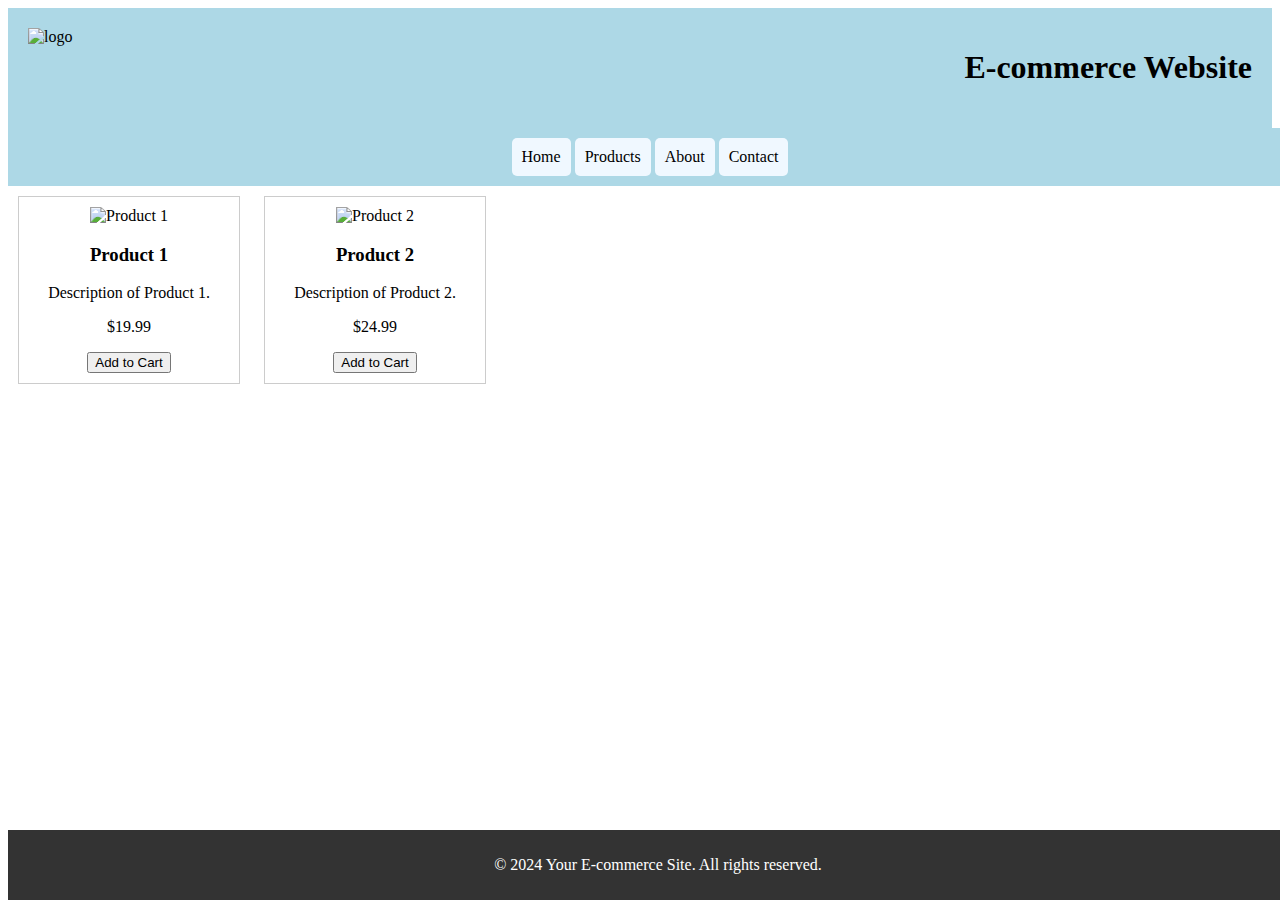
==== index.html @ 39948926 "basic html and css e-commerce website" ====
<!DOCTYPE html>
<html lang="en">

<head>
    <meta charset="UTF-8">
    <meta name="viewport" content="width=device-width, initial-scale=1.0">
    <title>E-commerce</title>
    <link rel="stylesheet" href="style.css">
</head>

<body>
    <!-- header section -->
    <header>
        <div class="header-section">
            <img src="https://w7.pngwing.com/pngs/713/936/png-transparent-online-shopping-shopping-cart-logo-e-commerce-market-blue-angle-company.png"
                alt="logo" width="80px">
            <h1>E-commerce Website</h1>
        </div>
    </header>

    <!-- nav bar -->
    <nav>
        <ul>
            <li>Home</li>
            <li>Products</li>
            <li>About</li>
            <li>Contact</li>
        </ul>
    </nav>

    <!-- content section -->
    <section>
        <div>
            <div class="product-card">
                <img class="product-image" src="product1.jpg" alt="Product 1">
                <h3>Product 1</h3>
                <p>Description of Product 1.</p>
                <p>$19.99</p>
                <button>Add to Cart</button>
            </div>

            <div class="product-card">
                <img class="product-image" src="product2.jpg" alt="Product 2">
                <h3>Product 2</h3>
                <p>Description of Product 2.</p>
                <p>$24.99</p>
                <button>Add to Cart</button>
            </div>
        </div>
    </section>

    <!-- footer -->
    <footer>
        <p>&copy; 2024 Your E-commerce Site. All rights reserved.</p>
    </footer>
</body>

</html>
---- style.css ----
/* header section */
.header-section {
    display: flex;
    justify-content: space-between;
    background-color: lightblue;
    padding: 20px;
}


/* navbar */
ul,
li {
    list-style-type: none;
    display: inline-block;
    padding: 10px;
    cursor: pointer;
    background-color: lightblue;
    margin: 0px;
}

ul {
    width: 100%;
}

li {
    background-color: aliceblue;
    border-radius: 5px;
}

nav {
    text-align: center;
}


/* content section */
.product-card {
    border: 1px solid #ccc;
    padding: 10px;
    margin: 10px;
    width: 200px;
    text-align: center;
    display: inline-block;
}

.product-image {
    max-width: 100%;
    height: auto;
}


/* footer */
footer {
    background-color: #333;
    color: #fff;
    text-align: center;
    padding: 10px;
    position: fixed;
    bottom: 0;
    width: 100%;
}
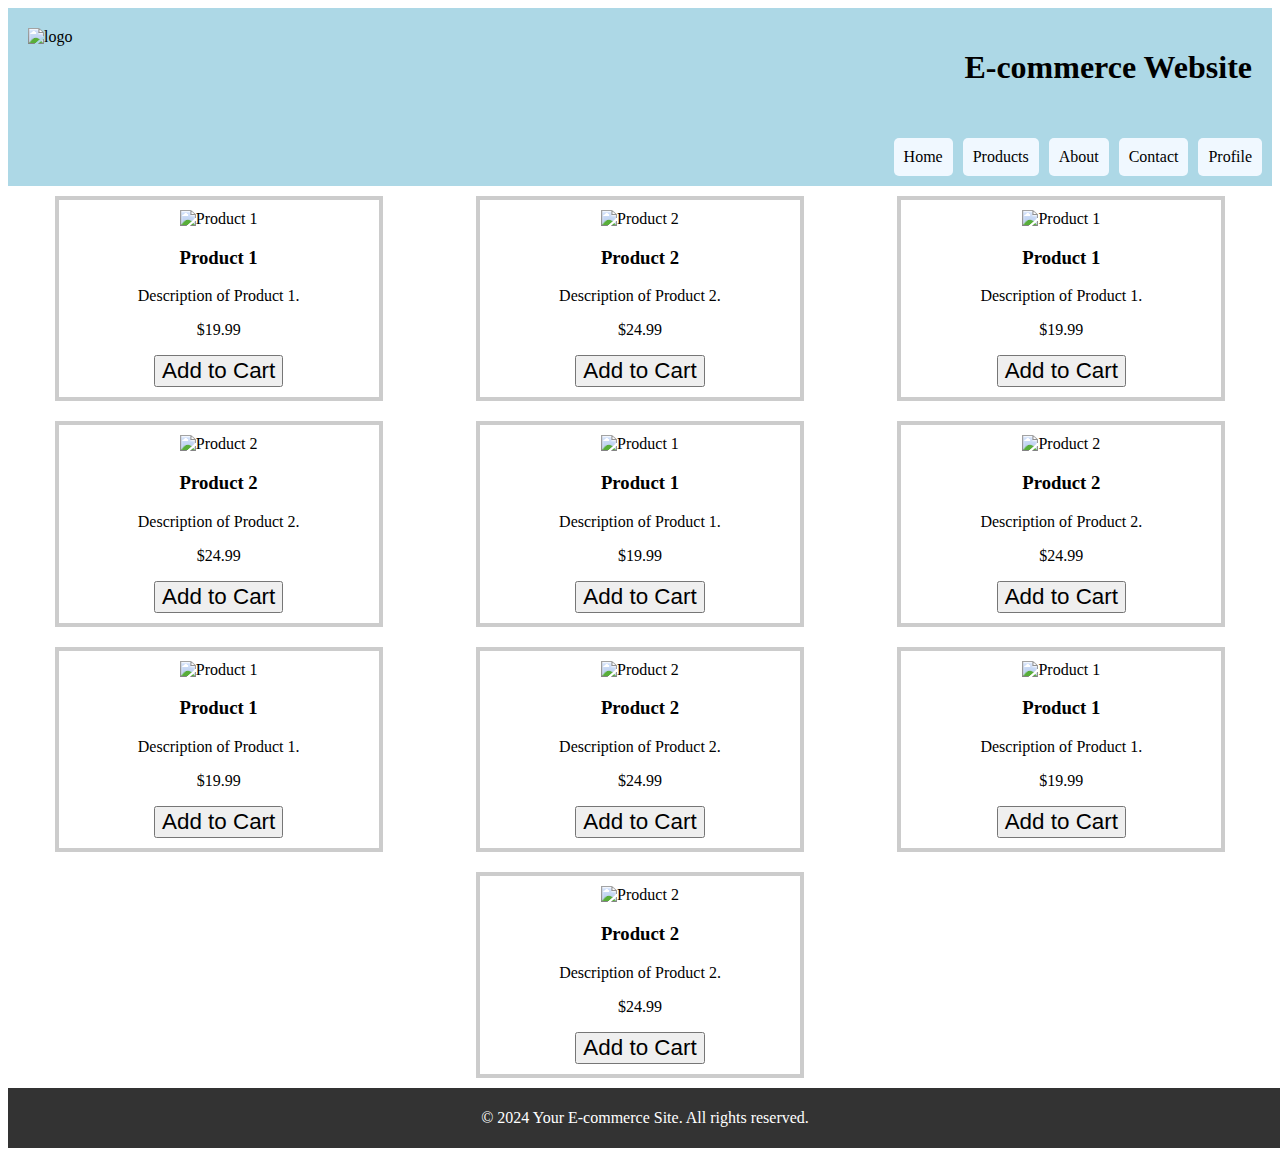
==== commit fdcf2d5c: "Assignment 1 done" ====
--- a/index.html
+++ b/index.html
@@ -5,7 +5,7 @@
     <meta charset="UTF-8">
     <meta name="viewport" content="width=device-width, initial-scale=1.0">
     <title>E-commerce</title>
-    <link rel="stylesheet" href="style.css">
+    <link rel="stylesheet" href="./css/style.css">
 </head>
 
 <body>
@@ -25,14 +25,17 @@
             <li>Products</li>
             <li>About</li>
             <li>Contact</li>
+            <li><a href="./profile.html">Profile</a></li>
         </ul>
     </nav>
 
     <!-- content section -->
     <section>
-        <div>
+        <div class="product-container">
             <div class="product-card">
-                <img class="product-image" src="product1.jpg" alt="Product 1">
+                <img class="product-image"
+                    src="https://th.bing.com/th/id/R.915fdb8ac5fd873c96c88c3e6a6cb291?rik=VIWz1JWapFxc8g&riu=http%3a%2f%2frlv.zcache.com%2fi_love_e_commerce_t_shirt-r866c8769d5824e33818215481d0d1c06_jgoo9_630.jpg%3fview_padding%3d%5b285%2c0%2c285%2c0%5d&ehk=ZCdNxZeX3uZb5FR4xb46uQcEW12ApYhPfqTZbvbd%2bq4%3d&risl=&pid=ImgRaw&r=0"
+                    alt="Product 1">
                 <h3>Product 1</h3>
                 <p>Description of Product 1.</p>
                 <p>$19.99</p>
@@ -40,7 +43,85 @@
             </div>
 
             <div class="product-card">
-                <img class="product-image" src="product2.jpg" alt="Product 2">
+                <img class="product-image"
+                    src="https://image.spreadshirtmedia.com/image-server/v1/mp/products/T1263A799MPA3539PT17X0Y16D1011454073FS4216/views/1,width=378,height=378,appearanceId=799,backgroundColor=F2F2F2,modelId=1982,crop=list,version=1572083949,modelImageVersion=1555576847/e-commerce-product-manage-mens-sport-t-shirt.jpg"
+                    alt="Product 2">
+                <h3>Product 2</h3>
+                <p>Description of Product 2.</p>
+                <p>$24.99</p>
+                <button>Add to Cart</button>
+            </div>
+            <div class="product-card">
+                <img class="product-image"
+                    src="https://th.bing.com/th/id/R.915fdb8ac5fd873c96c88c3e6a6cb291?rik=VIWz1JWapFxc8g&riu=http%3a%2f%2frlv.zcache.com%2fi_love_e_commerce_t_shirt-r866c8769d5824e33818215481d0d1c06_jgoo9_630.jpg%3fview_padding%3d%5b285%2c0%2c285%2c0%5d&ehk=ZCdNxZeX3uZb5FR4xb46uQcEW12ApYhPfqTZbvbd%2bq4%3d&risl=&pid=ImgRaw&r=0"
+                    alt="Product 1">
+                <h3>Product 1</h3>
+                <p>Description of Product 1.</p>
+                <p>$19.99</p>
+                <button>Add to Cart</button>
+            </div>
+
+            <div class="product-card">
+                <img class="product-image"
+                    src="https://image.spreadshirtmedia.com/image-server/v1/mp/products/T1263A799MPA3539PT17X0Y16D1011454073FS4216/views/1,width=378,height=378,appearanceId=799,backgroundColor=F2F2F2,modelId=1982,crop=list,version=1572083949,modelImageVersion=1555576847/e-commerce-product-manage-mens-sport-t-shirt.jpg"
+                    alt="Product 2">
+                <h3>Product 2</h3>
+                <p>Description of Product 2.</p>
+                <p>$24.99</p>
+                <button>Add to Cart</button>
+            </div>
+            <div class="product-card">
+                <img class="product-image"
+                    src="https://th.bing.com/th/id/R.915fdb8ac5fd873c96c88c3e6a6cb291?rik=VIWz1JWapFxc8g&riu=http%3a%2f%2frlv.zcache.com%2fi_love_e_commerce_t_shirt-r866c8769d5824e33818215481d0d1c06_jgoo9_630.jpg%3fview_padding%3d%5b285%2c0%2c285%2c0%5d&ehk=ZCdNxZeX3uZb5FR4xb46uQcEW12ApYhPfqTZbvbd%2bq4%3d&risl=&pid=ImgRaw&r=0"
+                    alt="Product 1">
+                <h3>Product 1</h3>
+                <p>Description of Product 1.</p>
+                <p>$19.99</p>
+                <button>Add to Cart</button>
+            </div>
+
+            <div class="product-card">
+                <img class="product-image"
+                    src="https://image.spreadshirtmedia.com/image-server/v1/mp/products/T1263A799MPA3539PT17X0Y16D1011454073FS4216/views/1,width=378,height=378,appearanceId=799,backgroundColor=F2F2F2,modelId=1982,crop=list,version=1572083949,modelImageVersion=1555576847/e-commerce-product-manage-mens-sport-t-shirt.jpg"
+                    alt="Product 2">
+                <h3>Product 2</h3>
+                <p>Description of Product 2.</p>
+                <p>$24.99</p>
+                <button>Add to Cart</button>
+            </div>
+            <div class="product-card">
+                <img class="product-image"
+                    src="https://th.bing.com/th/id/R.915fdb8ac5fd873c96c88c3e6a6cb291?rik=VIWz1JWapFxc8g&riu=http%3a%2f%2frlv.zcache.com%2fi_love_e_commerce_t_shirt-r866c8769d5824e33818215481d0d1c06_jgoo9_630.jpg%3fview_padding%3d%5b285%2c0%2c285%2c0%5d&ehk=ZCdNxZeX3uZb5FR4xb46uQcEW12ApYhPfqTZbvbd%2bq4%3d&risl=&pid=ImgRaw&r=0"
+                    alt="Product 1">
+                <h3>Product 1</h3>
+                <p>Description of Product 1.</p>
+                <p>$19.99</p>
+                <button>Add to Cart</button>
+            </div>
+
+            <div class="product-card">
+                <img class="product-image"
+                    src="https://image.spreadshirtmedia.com/image-server/v1/mp/products/T1263A799MPA3539PT17X0Y16D1011454073FS4216/views/1,width=378,height=378,appearanceId=799,backgroundColor=F2F2F2,modelId=1982,crop=list,version=1572083949,modelImageVersion=1555576847/e-commerce-product-manage-mens-sport-t-shirt.jpg"
+                    alt="Product 2">
+                <h3>Product 2</h3>
+                <p>Description of Product 2.</p>
+                <p>$24.99</p>
+                <button>Add to Cart</button>
+            </div>
+            <div class="product-card">
+                <img class="product-image"
+                    src="https://th.bing.com/th/id/R.915fdb8ac5fd873c96c88c3e6a6cb291?rik=VIWz1JWapFxc8g&riu=http%3a%2f%2frlv.zcache.com%2fi_love_e_commerce_t_shirt-r866c8769d5824e33818215481d0d1c06_jgoo9_630.jpg%3fview_padding%3d%5b285%2c0%2c285%2c0%5d&ehk=ZCdNxZeX3uZb5FR4xb46uQcEW12ApYhPfqTZbvbd%2bq4%3d&risl=&pid=ImgRaw&r=0"
+                    alt="Product 1">
+                <h3>Product 1</h3>
+                <p>Description of Product 1.</p>
+                <p>$19.99</p>
+                <button>Add to Cart</button>
+            </div>
+
+            <div class="product-card">
+                <img class="product-image"
+                    src="https://image.spreadshirtmedia.com/image-server/v1/mp/products/T1263A799MPA3539PT17X0Y16D1011454073FS4216/views/1,width=378,height=378,appearanceId=799,backgroundColor=F2F2F2,modelId=1982,crop=list,version=1572083949,modelImageVersion=1555576847/e-commerce-product-manage-mens-sport-t-shirt.jpg"
+                    alt="Product 2">
                 <h3>Product 2</h3>
                 <p>Description of Product 2.</p>
                 <p>$24.99</p>
--- a/css/style.css
+++ b/css/style.css
@@ -0,0 +1,183 @@
+/* header section */
+.header-section {
+    display: flex;
+    justify-content: space-between;
+    background-color: lightblue;
+    padding: 20px;
+}
+
+
+
+/* navbar */
+ul,
+li {
+    list-style-type: none;
+    padding: 10px;
+    cursor: pointer;
+    background-color: lightblue;
+    margin: 0px;
+}
+
+ul {
+    margin-right: 0px;
+}
+
+li {
+    background-color: aliceblue;
+    border-radius: 5px;
+}
+
+nav {
+    width: 100%;
+}
+
+nav ul {
+    display: flex;
+    justify-content: flex-end;
+    gap: 10px;
+}
+
+ul li a {
+    text-decoration: none;
+    color: black;
+}
+
+
+
+/* content section */
+.product-container {
+    display: flex;
+    flex-wrap: wrap;
+    justify-content: space-around;
+}
+
+.product-card {
+    border: 4px solid #ccc;
+    padding: 10px;
+    margin: 10px;
+    width: 300px;
+    text-align: center;
+}
+
+.product-image {
+    max-width: 100%;
+    height: 300px;
+    object-fit: cover;
+}
+
+.product-card p {
+    font-size: 1rem;
+}
+
+.product-card button {
+    font-size: 1.4rem;
+}
+
+@media only screen and (min-width: 768px) {
+
+    /* tablets and desktop */
+    .product-card {
+        width: 300px;
+    }
+
+    .product-image {
+        max-width: 100%;
+        height: 300px;
+        object-fit: cover;
+    }
+}
+
+@media only screen and (max-width: 767px) {
+
+    /* phones */
+    .product-card {
+        border: 2px solid #ccc;
+        padding: 8px;
+        margin: 8px;
+        width: 250px;
+    }
+
+    .product-image {
+        max-width: 100%;
+        height: 200px;
+        object-fit: cover;
+    }
+
+    .product-card p {
+        font-size: .8rem;
+    }
+
+    .product-card button {
+        font-size: 1rem;
+    }
+}
+
+@media only screen and (max-width: 767px) and (orientation: portrait) {
+
+    /* portrait phones */
+    .product-card {
+        border: 1px solid #ccc;
+        padding: 5px;
+        margin: 5px;
+        width: 180px;
+    }
+
+    .product-image {
+        max-width: 100%;
+        height: 200px;
+        object-fit: cover;
+    }
+}
+
+
+
+/* profile form css */
+form {
+    max-width: 400px;
+    margin: 0 auto;
+    padding: 20px;
+    border: 1px solid #ccc;
+    border-radius: 5px;
+}
+
+input[type="text"],
+input[type="email"],
+input[type="password"] {
+    width: 100%;
+    padding: 10px;
+    margin-top: 5px;
+    margin-bottom: 15px;
+    border: 1px solid #ccc;
+    border-radius: 3px;
+    box-sizing: border-box;
+}
+
+input[type="submit"] {
+    width: 100%;
+    background-color: #4CAF50;
+    color: white;
+    padding: 10px 0;
+    border: none;
+    border-radius: 3px;
+    cursor: pointer;
+}
+
+.error {
+    color: red;
+    font-size: 12px;
+}
+
+span {
+    display: block;
+}
+
+
+
+/* footer */
+footer {
+    background-color: #333;
+    color: #fff;
+    text-align: center;
+    padding: 5px;
+    width: 100%;
+}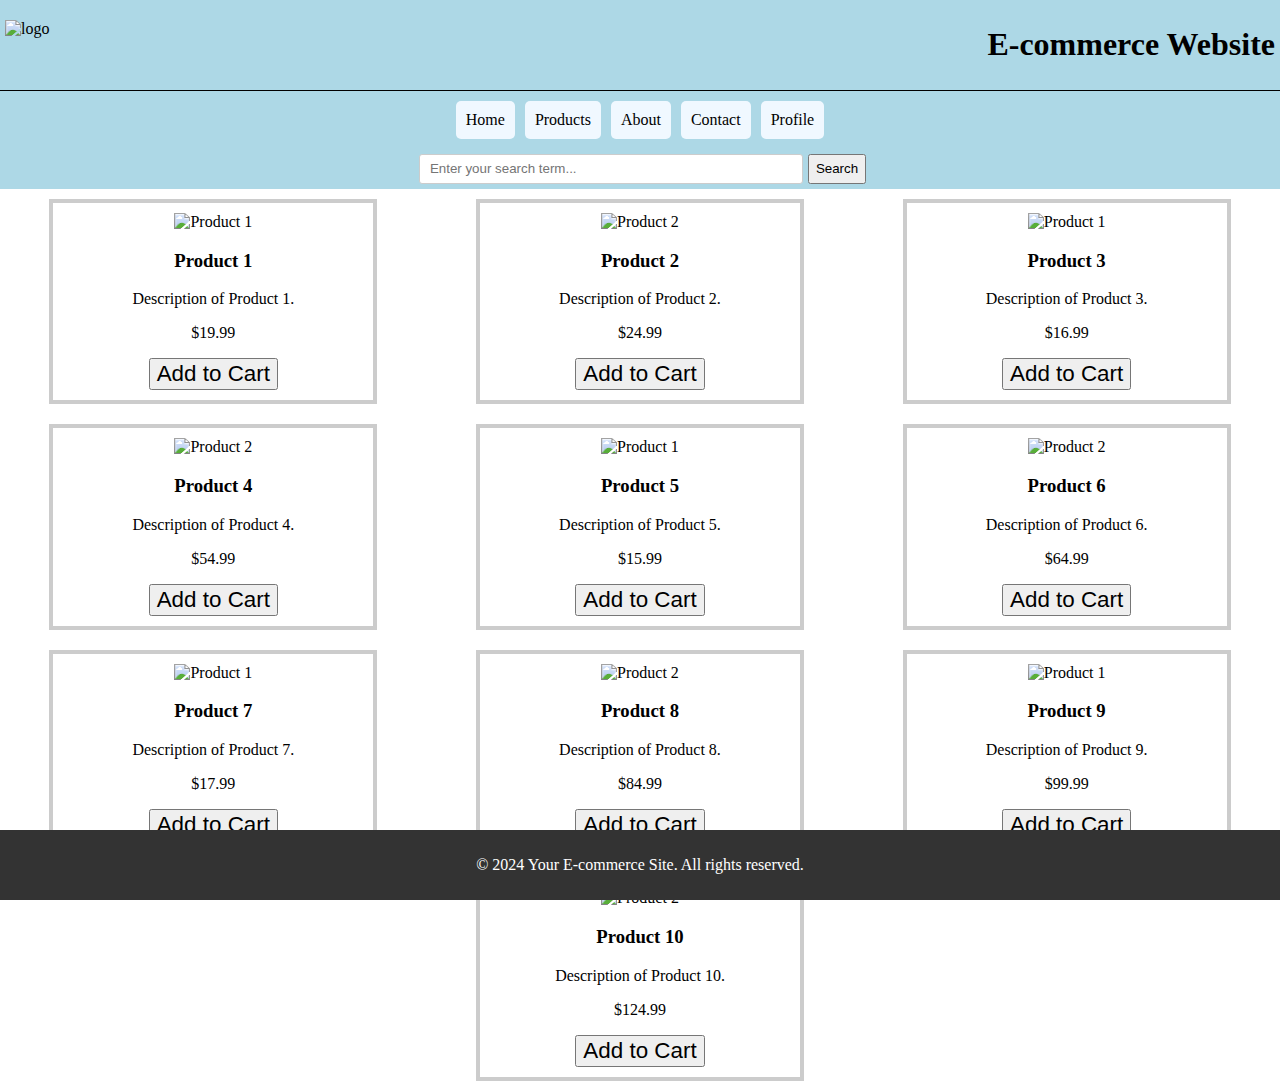
==== commit 64c06892: "Assignment 3 - search bar" ====
--- a/index.html
+++ b/index.html
@@ -13,7 +13,7 @@
     <header>
         <div class="header-section">
             <img src="https://w7.pngwing.com/pngs/713/936/png-transparent-online-shopping-shopping-cart-logo-e-commerce-market-blue-angle-company.png"
-                alt="logo" width="80px">
+                alt="logo" width="50px" height="50px">
             <h1>E-commerce Website</h1>
         </div>
     </header>
@@ -27,11 +27,18 @@
             <li>Contact</li>
             <li><a href="./profile.html">Profile</a></li>
         </ul>
+        <div id="search-bar">
+            <input type="text" id="searchInput" name="q" placeholder="Enter your search term...">
+            <button id="search-btn" type="submit" onclick="filterProducts()">Search</button>
+        </div>
     </nav>
+
+
 
     <!-- content section -->
     <section>
-        <div class="product-container">
+        <div id="noResultMessage" style="display: none;">No such item found</div>
+        <div id="product-container">
             <div class="product-card">
                 <img class="product-image"
                     src="https://th.bing.com/th/id/R.915fdb8ac5fd873c96c88c3e6a6cb291?rik=VIWz1JWapFxc8g&riu=http%3a%2f%2frlv.zcache.com%2fi_love_e_commerce_t_shirt-r866c8769d5824e33818215481d0d1c06_jgoo9_630.jpg%3fview_padding%3d%5b285%2c0%2c285%2c0%5d&ehk=ZCdNxZeX3uZb5FR4xb46uQcEW12ApYhPfqTZbvbd%2bq4%3d&risl=&pid=ImgRaw&r=0"
@@ -55,9 +62,9 @@
                 <img class="product-image"
                     src="https://th.bing.com/th/id/R.915fdb8ac5fd873c96c88c3e6a6cb291?rik=VIWz1JWapFxc8g&riu=http%3a%2f%2frlv.zcache.com%2fi_love_e_commerce_t_shirt-r866c8769d5824e33818215481d0d1c06_jgoo9_630.jpg%3fview_padding%3d%5b285%2c0%2c285%2c0%5d&ehk=ZCdNxZeX3uZb5FR4xb46uQcEW12ApYhPfqTZbvbd%2bq4%3d&risl=&pid=ImgRaw&r=0"
                     alt="Product 1">
-                <h3>Product 1</h3>
-                <p>Description of Product 1.</p>
-                <p>$19.99</p>
+                <h3>Product 3</h3>
+                <p>Description of Product 3.</p>
+                <p>$16.99</p>
                 <button>Add to Cart</button>
             </div>
 
@@ -65,18 +72,18 @@
                 <img class="product-image"
                     src="https://image.spreadshirtmedia.com/image-server/v1/mp/products/T1263A799MPA3539PT17X0Y16D1011454073FS4216/views/1,width=378,height=378,appearanceId=799,backgroundColor=F2F2F2,modelId=1982,crop=list,version=1572083949,modelImageVersion=1555576847/e-commerce-product-manage-mens-sport-t-shirt.jpg"
                     alt="Product 2">
-                <h3>Product 2</h3>
-                <p>Description of Product 2.</p>
-                <p>$24.99</p>
+                <h3>Product 4</h3>
+                <p>Description of Product 4.</p>
+                <p>$54.99</p>
                 <button>Add to Cart</button>
             </div>
             <div class="product-card">
                 <img class="product-image"
                     src="https://th.bing.com/th/id/R.915fdb8ac5fd873c96c88c3e6a6cb291?rik=VIWz1JWapFxc8g&riu=http%3a%2f%2frlv.zcache.com%2fi_love_e_commerce_t_shirt-r866c8769d5824e33818215481d0d1c06_jgoo9_630.jpg%3fview_padding%3d%5b285%2c0%2c285%2c0%5d&ehk=ZCdNxZeX3uZb5FR4xb46uQcEW12ApYhPfqTZbvbd%2bq4%3d&risl=&pid=ImgRaw&r=0"
                     alt="Product 1">
-                <h3>Product 1</h3>
-                <p>Description of Product 1.</p>
-                <p>$19.99</p>
+                <h3>Product 5</h3>
+                <p>Description of Product 5.</p>
+                <p>$15.99</p>
                 <button>Add to Cart</button>
             </div>
 
@@ -84,18 +91,18 @@
                 <img class="product-image"
                     src="https://image.spreadshirtmedia.com/image-server/v1/mp/products/T1263A799MPA3539PT17X0Y16D1011454073FS4216/views/1,width=378,height=378,appearanceId=799,backgroundColor=F2F2F2,modelId=1982,crop=list,version=1572083949,modelImageVersion=1555576847/e-commerce-product-manage-mens-sport-t-shirt.jpg"
                     alt="Product 2">
-                <h3>Product 2</h3>
-                <p>Description of Product 2.</p>
-                <p>$24.99</p>
+                <h3>Product 6</h3>
+                <p>Description of Product 6.</p>
+                <p>$64.99</p>
                 <button>Add to Cart</button>
             </div>
             <div class="product-card">
                 <img class="product-image"
                     src="https://th.bing.com/th/id/R.915fdb8ac5fd873c96c88c3e6a6cb291?rik=VIWz1JWapFxc8g&riu=http%3a%2f%2frlv.zcache.com%2fi_love_e_commerce_t_shirt-r866c8769d5824e33818215481d0d1c06_jgoo9_630.jpg%3fview_padding%3d%5b285%2c0%2c285%2c0%5d&ehk=ZCdNxZeX3uZb5FR4xb46uQcEW12ApYhPfqTZbvbd%2bq4%3d&risl=&pid=ImgRaw&r=0"
                     alt="Product 1">
-                <h3>Product 1</h3>
-                <p>Description of Product 1.</p>
-                <p>$19.99</p>
+                <h3>Product 7</h3>
+                <p>Description of Product 7.</p>
+                <p>$17.99</p>
                 <button>Add to Cart</button>
             </div>
 
@@ -103,18 +110,18 @@
                 <img class="product-image"
                     src="https://image.spreadshirtmedia.com/image-server/v1/mp/products/T1263A799MPA3539PT17X0Y16D1011454073FS4216/views/1,width=378,height=378,appearanceId=799,backgroundColor=F2F2F2,modelId=1982,crop=list,version=1572083949,modelImageVersion=1555576847/e-commerce-product-manage-mens-sport-t-shirt.jpg"
                     alt="Product 2">
-                <h3>Product 2</h3>
-                <p>Description of Product 2.</p>
-                <p>$24.99</p>
+                <h3>Product 8</h3>
+                <p>Description of Product 8.</p>
+                <p>$84.99</p>
                 <button>Add to Cart</button>
             </div>
             <div class="product-card">
                 <img class="product-image"
                     src="https://th.bing.com/th/id/R.915fdb8ac5fd873c96c88c3e6a6cb291?rik=VIWz1JWapFxc8g&riu=http%3a%2f%2frlv.zcache.com%2fi_love_e_commerce_t_shirt-r866c8769d5824e33818215481d0d1c06_jgoo9_630.jpg%3fview_padding%3d%5b285%2c0%2c285%2c0%5d&ehk=ZCdNxZeX3uZb5FR4xb46uQcEW12ApYhPfqTZbvbd%2bq4%3d&risl=&pid=ImgRaw&r=0"
                     alt="Product 1">
-                <h3>Product 1</h3>
-                <p>Description of Product 1.</p>
-                <p>$19.99</p>
+                <h3>Product 9</h3>
+                <p>Description of Product 9.</p>
+                <p>$99.99</p>
                 <button>Add to Cart</button>
             </div>
 
@@ -122,9 +129,9 @@
                 <img class="product-image"
                     src="https://image.spreadshirtmedia.com/image-server/v1/mp/products/T1263A799MPA3539PT17X0Y16D1011454073FS4216/views/1,width=378,height=378,appearanceId=799,backgroundColor=F2F2F2,modelId=1982,crop=list,version=1572083949,modelImageVersion=1555576847/e-commerce-product-manage-mens-sport-t-shirt.jpg"
                     alt="Product 2">
-                <h3>Product 2</h3>
-                <p>Description of Product 2.</p>
-                <p>$24.99</p>
+                <h3>Product 10</h3>
+                <p>Description of Product 10.</p>
+                <p>$124.99</p>
                 <button>Add to Cart</button>
             </div>
         </div>
@@ -134,6 +141,8 @@
     <footer>
         <p>&copy; 2024 Your E-commerce Site. All rights reserved.</p>
     </footer>
+
+    <script src="./js/searchFilter.js"></script>
 </body>
 
 </html>--- a/css/style.css
+++ b/css/style.css
@@ -1,9 +1,20 @@
+body {
+    margin: 0;
+    padding: 0;
+    min-height: 100vh;
+    display: flex;
+    flex-direction: column;
+}
+
+
 /* header section */
 .header-section {
     display: flex;
     justify-content: space-between;
+    align-items: center;
     background-color: lightblue;
-    padding: 20px;
+    padding: 5px;
+    border-bottom: 1px solid black;
 }
 
 
@@ -33,7 +44,7 @@
 
 nav ul {
     display: flex;
-    justify-content: flex-end;
+    justify-content: center;
     gap: 10px;
 }
 
@@ -42,10 +53,29 @@
     color: black;
 }
 
+#search-bar {
+    display: flex;
+    justify-content: center;
+    align-items: center;
+
+    background-color: lightblue;
+}
+
+#search-bar input {
+    width: 30%;
+    height: 30px;
+    margin: 5px;
+}
+
+#search-bar button {
+    height: 30px;
+    margin: 0px;
+}
+
 
 
 /* content section */
-.product-container {
+#product-container {
     display: flex;
     flex-wrap: wrap;
     justify-content: space-around;
@@ -63,6 +93,7 @@
     max-width: 100%;
     height: 300px;
     object-fit: cover;
+    background-color: transparent;
 }
 
 .product-card p {
@@ -71,6 +102,15 @@
 
 .product-card button {
     font-size: 1.4rem;
+}
+
+#noResultMessage {
+    color: #ff0000;
+    /* Red color for the message */
+    font-size: 18px;
+    font-weight: bold;
+    margin-top: 10px;
+    text-align: center;
 }
 
 @media only screen and (min-width: 768px) {
@@ -178,6 +218,9 @@
     background-color: #333;
     color: #fff;
     text-align: center;
-    padding: 5px;
-    width: 100%;
+    padding: 10px 0;
+    position: fixed;
+    bottom: 0;
+    width: 100%;
+
 }